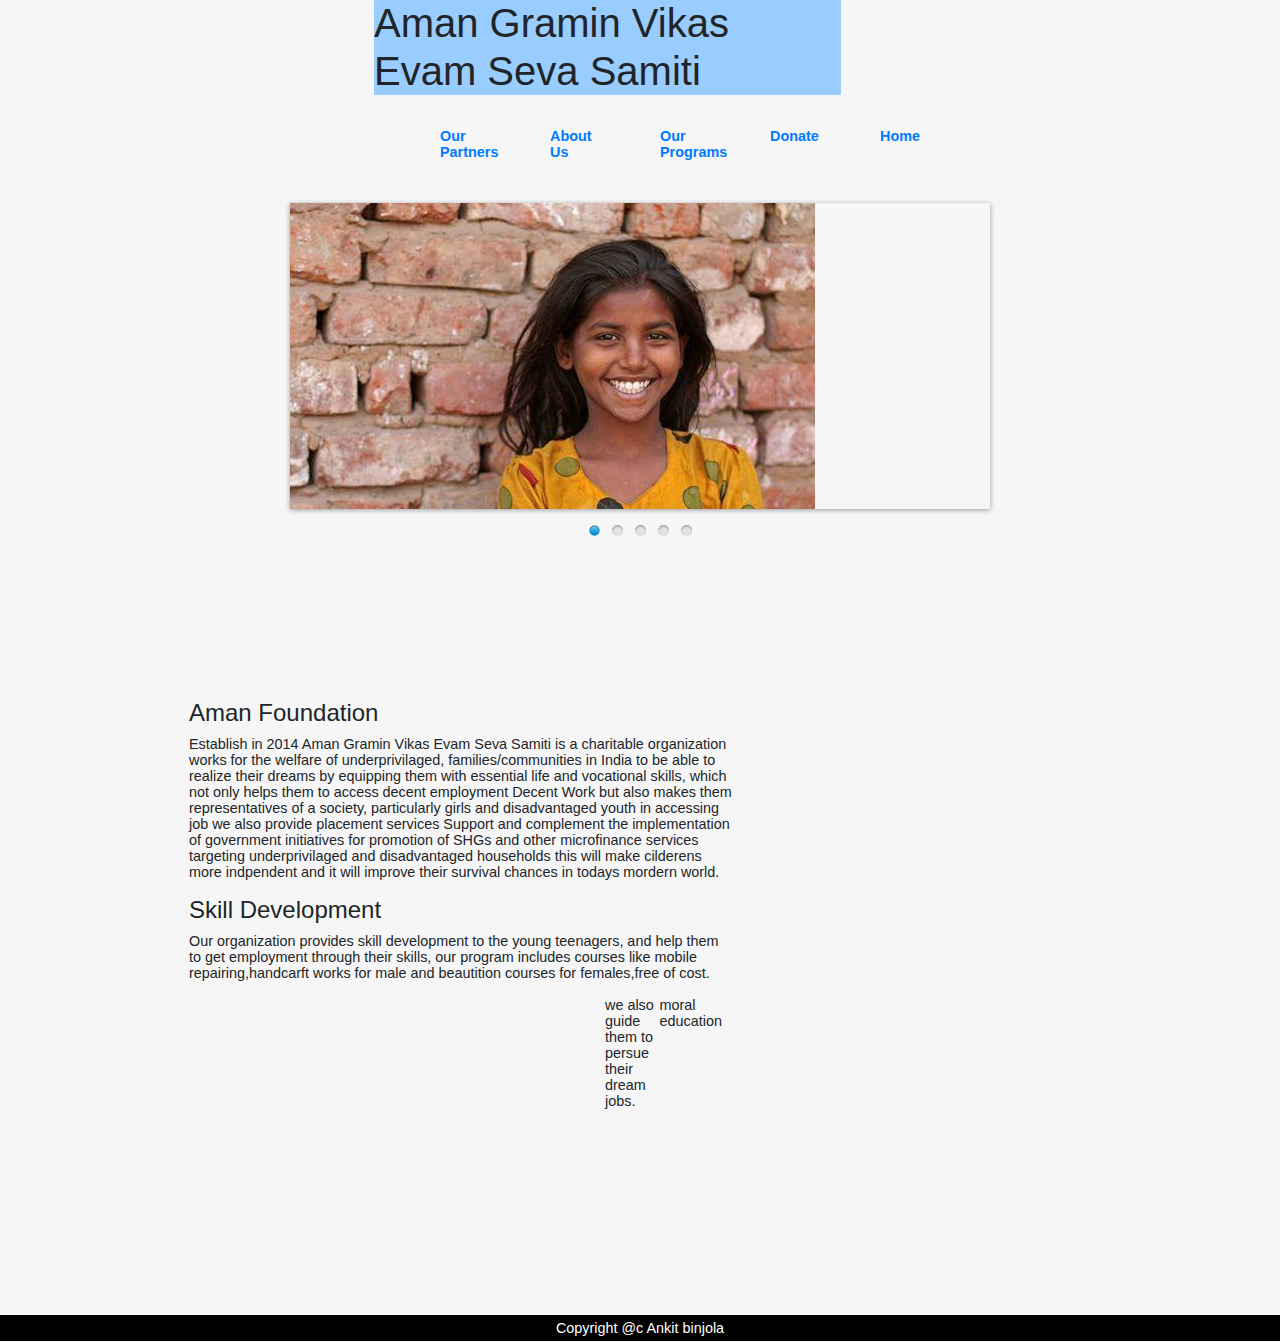
==== index.html @ 9c1aeee2 "Initial commit" ====
<!DOCTYPE html>
<html>
<link href="home.css" rel="stylesheet" type="text/css"/>
<meta charset="UTF-8">
  <meta name="description" content="charitable organization">
  <meta name="Aman Gramin Vikas aivam Seva Samiti" content="HTML,CSS,XML,JavaScript">
  <meta name="author" content="John Doe">
  <meta name="viewport" content="width=device-width, initial-scale=1.0">
<div>
	<h1>Aman Gramin Vikas Evam Seva Samiti</h1>
<div>

  

<div>
<ul>
	<li><div id="our"><a href="part.html"><B>Our Partners</B></a></div></li>
	<li><div id="our"><a href="about.html"><B>About Us</a></B></div></li>
	<li><div id="prog"><a href="programm.html"><B>Our Programs</B></a></div></li>
	<li><div id="our"><a href="donate.html"><B>Donate</a></B></div></li>
	<li><div id="our"><a href="home.html"><B>Home</a></B></div></li>
</ul>
</div>


<head> <link rel="stylesheet" href="https://maxcdn.bootstrapcdn.com/bootstrap/4.0.0/css/bootstrap.min.css" integrity="sha384-Gn5384xqQ1aoWXA+058RXPxPg6fy4IWvTNh0E263XmFcJlSAwiGgFAW/dAiS6JXm" crossorigin="anonymous">
    <title>AMAN GRAMIN VIKAS AIVAM SEVA SAMITI</title>
   <link href="themes/1/js-image-slider.css" rel="stylesheet" type="text/css" /> 
    <script src="themes/1/js-image-slider.js" type="text/javascript"></script>
    <link href="generic.css" rel="stylesheet" type="text/css" />
</head>
<body>





<div class="div1">
        <p><a href="demo1.html" class="current">1</a><a href="demo2.html">2</a><a href="demo3.html">3</a><a href="demo4.html">4</a>
        <a href="demo5.html">5</a><a href="demo6.html">6</a><a href="demo7.html">7</a><a href="demo8.html">8</a></p>
    </div>
    <div id="sliderFrame">
        <div id="slider">
            <a href="http://www.menucool.com/javascript-image-slider" target="_blank">
                <img src="images/image-slider-1.jpg" alt="" />
            </a>
            <img src="images/image-slider-2.jpg" alt="" />
            <img src="images/image-slider-3.jpg" alt="" />
            <img src="images/image-slider-4.jpg" alt="" />
            <img src="images/image-slider-5.jpg" />
        </div>
        <div id="htmlcaption" style="display: none;">
            <em>HTML</em> caption. Link to <a href="http://www.google.com/">Google</a>.
        </div>
    </div>

</div>




 





<div id="section">
<h4>Aman Foundation</h4>
<p>
Establish in 2014 Aman Gramin Vikas Evam Seva Samiti is a charitable organization works for the welfare of underprivilaged, families/communities in India to be able to realize their dreams by equipping them with essential life and vocational skills, which not only helps them to access decent employment Decent Work but also makes them representatives of a society, particularly girls and disadvantaged youth in accessing job we also provide placement services Support and complement the implementation of government initiatives for promotion of SHGs and other microfinance services targeting underprivilaged and disadvantaged households this will make cilderens more indpendent and it will improve their survival chances in todays mordern world.
</p>

<h4>Skill Development</h4>
<p>
Our organization provides skill development to the young teenagers, and help them to get employment through their skills,
our program includes courses like mobile repairing,handcarft works for male and beautition courses for females,free of cost.
</p>

<ul>
 <li>we also guide them to persue their dream jobs.</li>
 <li>moral education </li>
</ul>

</div>



<div id="footer">
Copyright @c Ankit binjola
</div>
---- home.css ----
h1{
color:orange;
    background-color:  #99ccff
}

#our{margin:25px; }


#prog{margin:25px; }


#nav {
    line-height:30px;
    background-color:#eeeeee;
    height:300px;
    width:100px;
    float:left;
    padding:5px;
}
#section {
    width:925px;
    /*! float:left; */
    padding:190px;
margin-left:161;
}
#footer {
    background-color:black;
    color:white;
    clear:both;
    text-align:center;
    padding:5px;

}

li{
display:inline;

}ul {
    list-style-type:   inherit;
    margin: 12px;
    padding: 0px;
    display: inline-flex;
    padding-left: 404px;
    padding-top: 0px;
} 
a {
    display: block;
    width: 60px;
}
h1{
margin-left:375px;
    margin-right: 440px;
}
---- themes/1/js-image-slider.css ----
/* http://www.menucool.com */

#sliderFrame, #sliderFrame div {
    box-sizing: content-box;
}
#sliderFrame 
{
    position:relative;
    width:700px;
    margin:0 auto; /*center-aligned*/
}

#slider, #slider div.sliderInner {
    width:700px;height:306px;/* Must be the same size as the slider images */
}

#slider {
	background:#fff url(loading.gif) no-repeat 50% 50%;
	position:relative;
	margin:0 auto; /*center-aligned*/
    transform: translate3d(0,0,0);
    box-shadow: 0px 1px 5px #999999;
}

/* image wrapper */
#slider a.imgLink, #slider div.video {
	z-index:2;
	position:absolute;
	top:0px;left:0px;border:0;padding:0;margin:0;
	width:100%;height:100%;
}
#slider .video {
	background:transparent url(video.png) no-repeat 50% 50%;
}

/* Caption styles */
#slider div.mc-caption-bg, #slider div.mc-caption-bg2 {
	position:absolute;
	width:100%;
	height:auto;
	padding:10px 0;/* 10px will increase the height.*/
	left:0px; /*if the caption needs to be aligned from right, specify by right instead of left. i.e. right:20px;*/
	bottom:0px;/*if the caption needs to be aligned from top, specify by top instead of bottom. i.e. top:150px;*/
	z-index:3;
	overflow:hidden;
	font-size: 0;
}
#slider div.mc-caption-bg 
{
    /* NOTE: Its opacity is to be set through the sliderOptions.captionOpacity setting in the js-image-slider.js file.*/
	background:Black;/* or any other colors such as White, or: background:none; */
}
#slider div.mc-caption-bg2 {
    background:none;
}
#slider div.mc-caption {
	font: bold 14px/20px Arial;
	color:#EEE;
	z-index:4;
	text-align:center;
    background:none;
}
#slider div.mc-caption a {
	color:#FB0;
}
#slider div.mc-caption a:hover {
	color:#DA0;
}


/* ------ built-in navigation bullets wrapper ------*/
/* Note: check themes\2\js-image-slider.css to see how to hide nav bullets */
#slider div.navBulletsWrapper  {
    top:320px;/* Its position is relative to the #slider */
	text-align:center;
	background:none;
	position:relative;
	z-index:5;
}

/* each bullet */
#slider div.navBulletsWrapper div
{
    width:11px; height:11px;
    font-size:0;color:White;/*hide the index number in the bullet element*/
    background:transparent url(bullet.png) no-repeat 0 0;
    display:inline-block; *display:inline; zoom:1;
    overflow:hidden;cursor:pointer;
    margin:0 6px;/* set distance between each bullet*/
}

#slider div.navBulletsWrapper div.active {background-position:0 -11px;}


/* --------- Others ------- */

#slider div.loading 
{
    width:100%; height:100%;
    background:transparent url(loading.gif) no-repeat 50% 50%;
    filter: alpha(opacity=60);
    opacity:0.6;
    position:absolute;
    left:0;
    top:0; 
    z-index:9;
}

#slider img, #slider>b, #slider a>b {
	position:absolute; border:none; display:none;
}

#slider div.sliderInner {
	overflow:hidden; 
	-webkit-transform: rotate(0.000001deg);/* fixed the Chrome not crop border-radius bug*/
	position:absolute; top:0; left:0;
}

#slider>a, #slider video, #slider audio {display:none;}
#slider div {-webkit-transform: translate3d(0,0,0);transform: translate3d(0,0,0);}
---- generic.css ----
/* For generic page styles. Not for sliders. */

body {background:#F6F6F6;font:normal 0.9em Arial; margin:-1px; padding:-16; padding-bottom:-1px;}
h2 {display:inline;}
.div1, .div2 {width:700px;margin:0 auto;}
.div1 {margin-top:1px;margin-bottom:-175px;text-align:center;line-height:20px;}
.div1 P {font-size:18px;}
.div1 a, .div2 a {color:#07C; }
.div1 a {margin:0 8px;}
.div1 a.current {color:black; text-decoration:none;}
.div2 {margin-top:70px;}
.div2 li {padding-top:6px;padding-bottom:6px;}
.green {color:Green;}
.cn {font-family: "Courier New", Georgia;}
#status {display:inline-block; margin-left:26px;line-height:50px;height:50px;vertical-align:middle;}

.code
{
    border: dashed 1px #BCBCCB; padding:8px 12px; background-color: #F3F3F9; white-space:pre; font-family:"Courier New", Georgia;
    font-size:12px; margin:6px 0;overflow:auto; 
}
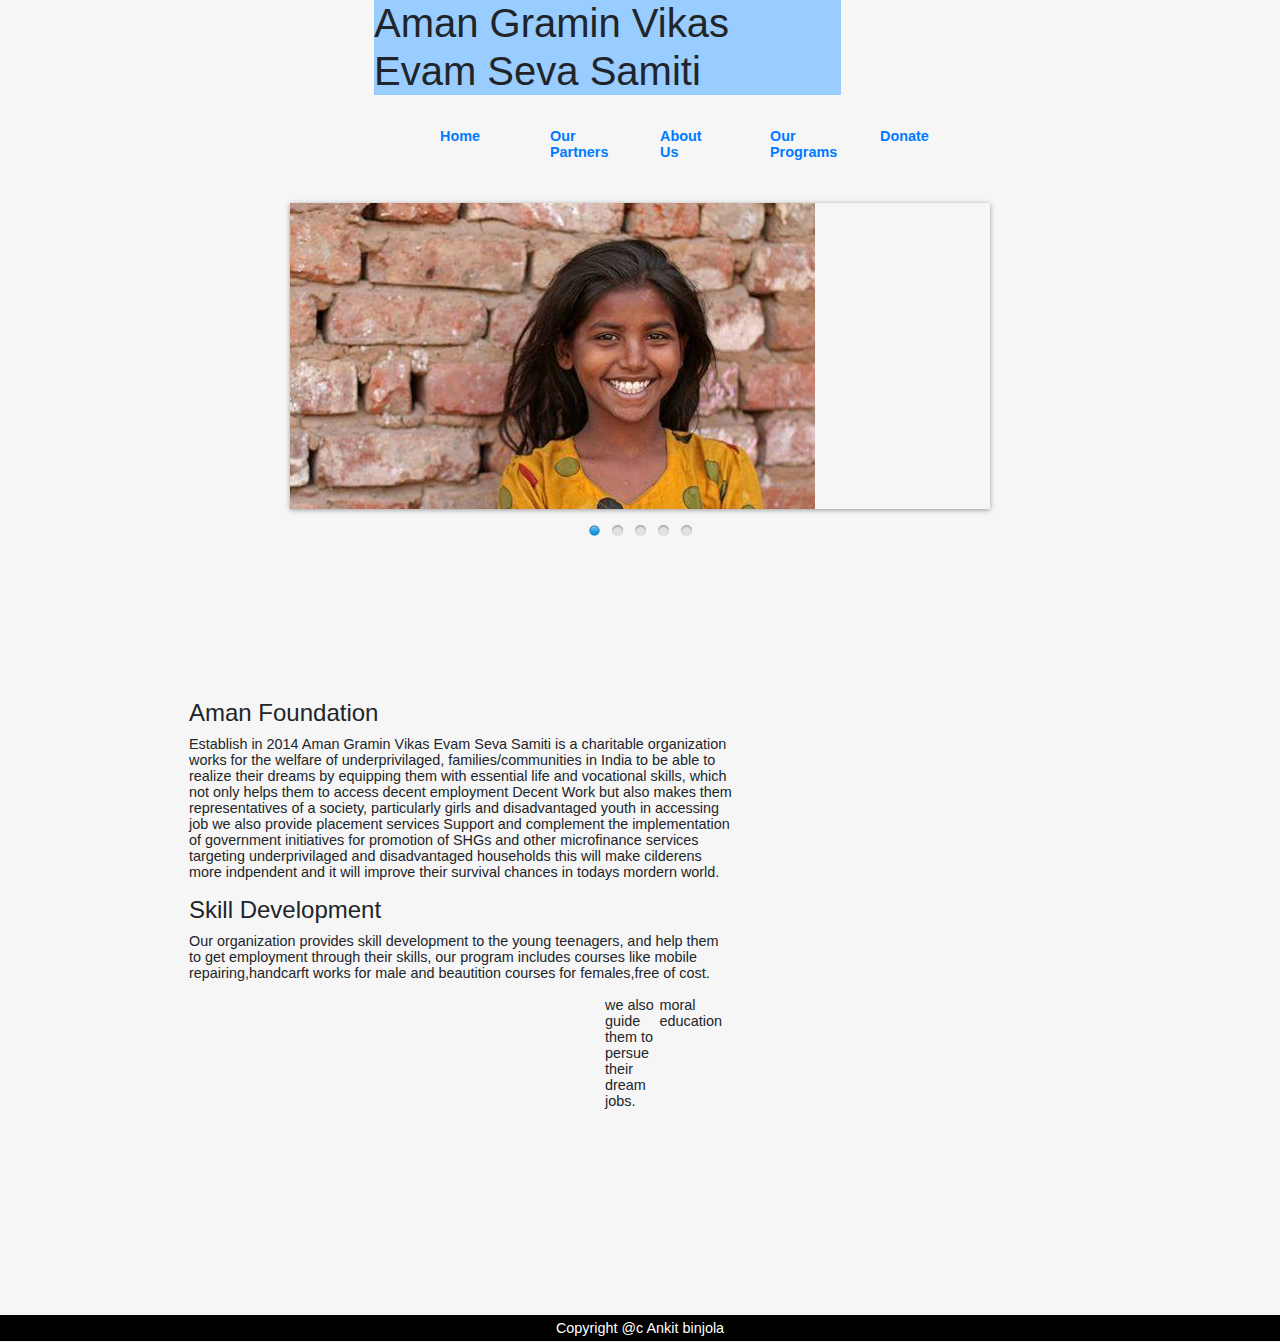
==== commit 60701004: "change" ====
--- a/index.html
+++ b/index.html
@@ -15,11 +15,12 @@
 
 <div>
 <ul>
-	<li><div id="our"><a href="part.html"><B>Our Partners</B></a></div></li>
+	<li><div id="our"><a href="home.html"><B>Home</a></B></div></li>
+    <li><div id="our"><a href="part.html"><B>Our Partners</B></a></div></li>
 	<li><div id="our"><a href="about.html"><B>About Us</a></B></div></li>
 	<li><div id="prog"><a href="programm.html"><B>Our Programs</B></a></div></li>
 	<li><div id="our"><a href="donate.html"><B>Donate</a></B></div></li>
-	<li><div id="our"><a href="home.html"><B>Home</a></B></div></li>
+	
 </ul>
 </div>
 
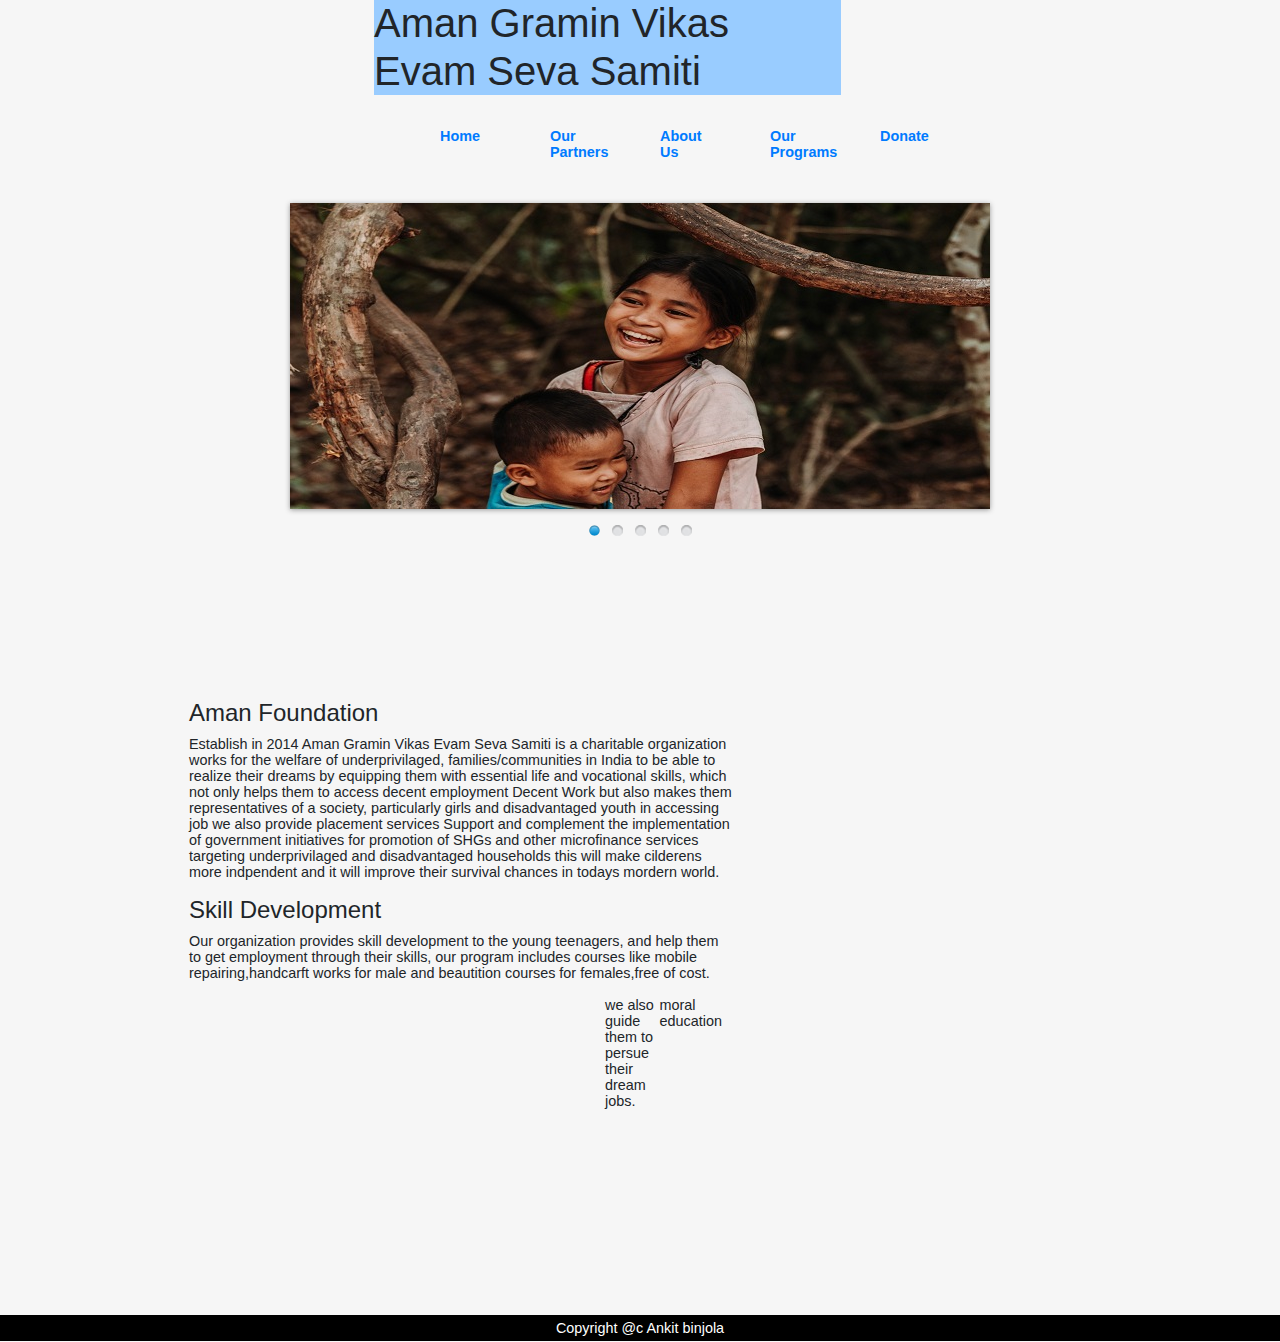
==== commit a862c5f4: "changes in images sizes" ====
--- a/index.html
+++ b/index.html
@@ -1,16 +1,24 @@
 
  <!DOCTYPE html>
 <html>
+
+<head>
 <link href="home.css" rel="stylesheet" type="text/css"/>
 <meta charset="UTF-8">
   <meta name="description" content="charitable organization">
   <meta name="Aman Gramin Vikas aivam Seva Samiti" content="HTML,CSS,XML,JavaScript">
   <meta name="author" content="John Doe">
   <meta name="viewport" content="width=device-width, initial-scale=1.0">
+</head>
+
+
+<Header>
+
 <div>
 	<h1>Aman Gramin Vikas Evam Seva Samiti</h1>
 <div>
 
+</Header>
   
 
 <div>
@@ -25,19 +33,13 @@
 </div>
 
 
-<head> <link rel="stylesheet" href="https://maxcdn.bootstrapcdn.com/bootstrap/4.0.0/css/bootstrap.min.css" integrity="sha384-Gn5384xqQ1aoWXA+058RXPxPg6fy4IWvTNh0E263XmFcJlSAwiGgFAW/dAiS6JXm" crossorigin="anonymous">
+ <link rel="stylesheet" href="https://maxcdn.bootstrapcdn.com/bootstrap/4.0.0/css/bootstrap.min.css" integrity="sha384-Gn5384xqQ1aoWXA+058RXPxPg6fy4IWvTNh0E263XmFcJlSAwiGgFAW/dAiS6JXm" crossorigin="anonymous">
     <title>AMAN GRAMIN VIKAS AIVAM SEVA SAMITI</title>
    <link href="themes/1/js-image-slider.css" rel="stylesheet" type="text/css" /> 
     <script src="themes/1/js-image-slider.js" type="text/javascript"></script>
     <link href="generic.css" rel="stylesheet" type="text/css" />
-</head>
-<body>
 
-
-
-
-
-<div class="div1">
+    <div class="div1">
         <p><a href="demo1.html" class="current">1</a><a href="demo2.html">2</a><a href="demo3.html">3</a><a href="demo4.html">4</a>
         <a href="demo5.html">5</a><a href="demo6.html">6</a><a href="demo7.html">7</a><a href="demo8.html">8</a></p>
     </div>
@@ -57,6 +59,19 @@
     </div>
 
 </div>
+
+
+
+
+
+
+
+<body>
+
+
+
+
+
 
 
 
